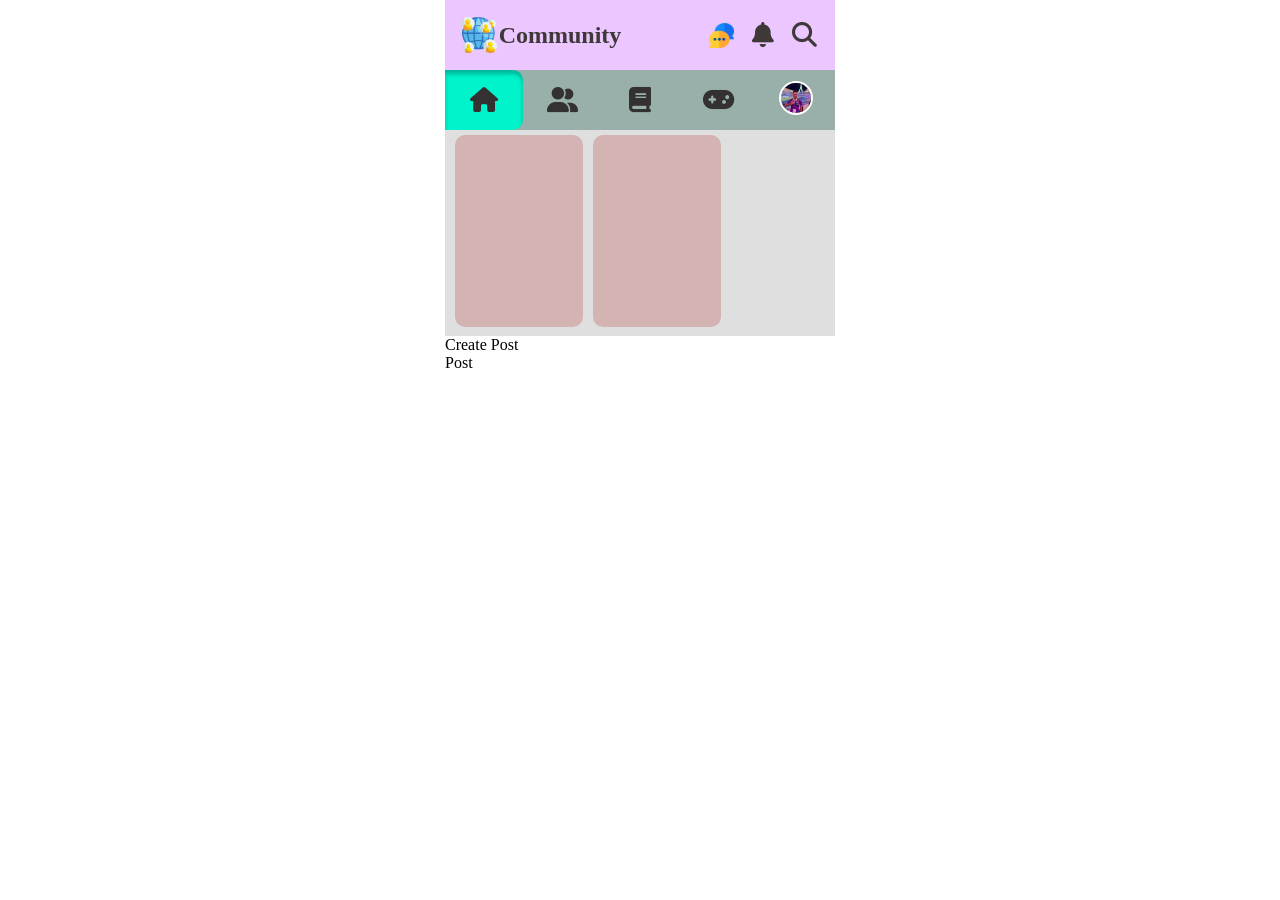
==== home.html @ bd4b965d "Add files via upload" ====
<!DOCTYPE html>
<html lang="en">

<head>
  <meta charset="UTF-8" />
  <meta http-equiv="X-UA-Compatible" content="IE=edge" />
  <meta name="viewport" content="width=device-width, initial-scale=1.0" />
  <title>Home page</title>
  <link rel="icon" href="./assets/images/community.png">
  <link rel="stylesheet" href="./assets/css/main.css">
  <link rel="stylesheet" href="./assets/css/style.css">
  <link rel="preconnect" href="https://fonts.googleapis.com">
  <link rel="preconnect" href="https://fonts.gstatic.com" crossorigin>
  <link href="https://fonts.googleapis.com/css2?family=Anton&display=swap" rel="stylesheet">
  <!-- <script src="https://cdnjs.cloudflare.com/ajax/libs/font-awesome/6.4.0/js/all.min.js" integrity="sha512-fD9DI5bZwQxOi7MhYWnnNPlvXdp/2Pj3XSTRrFs5FQa4mizyGLnJcN6tuvUS6LbmgN1ut+XGSABKvjN0H6Aoow==" crossorigin="anonymous" referrerpolicy="no-referrer"></script> -->
  <link rel="stylesheet" href="https://cdnjs.cloudflare.com/ajax/libs/font-awesome/6.4.0/css/all.min.css"
    integrity="sha512-iecdLmaskl7CVkqkXNQ/ZH/XLlvWZOJyj7Yy7tcenmpD1ypASozpmT/E0iPtmFIB46ZmdtAc9eNBvH0H/ZpiBw=="
    crossorigin="anonymous" referrerpolicy="no-referrer" />
</head>

<body>
  <div class="container">
    <div class="navbar">
      <div class="logo">
        <img src="./assets/images/community.png" alt="" width="40">
        <p>Community</p>
      </div>
      <div class="icon">
        <img src="./assets/images/chat.png" alt="" width="25">
        <i class="fa-solid fa-bell " style="font-size: 25px;"></i>
        <i class="fa-sharp fa-solid fa-magnifying-glass" style="font-size: 25px;"></i>

      </div>
    </div>

    <div class="nav-menu">
      <div class="home">
        <a href="#">
          <i class="fa-solid fa-house "></i>
        </a>
      </div>
      <div>
        <a href="#">
          <i class="fa-solid fa-user-group"></i>
        </a>
      </div>
      <div>
        <a href="#">
          <i class="fa-solid fa-book"></i>
        </a>
      </div>
      <div>
        <a href="#">
          <i class="fa-solid fa-gamepad"></i>
        </a>
      </div>
      <div>
        <a href="#">
          <img src="./assets/images/user.jpg" alt="" width="30">
        </a>
      </div>
    </div>

    <div class="story">
      <div class="me">
        
      </div>
      <div></div>
    
    </div>

    <div class="createPost">
      Create Post
    </div>

    <div class="contain">
      <div class="post">
        Post
      </div>
    </div>

  </div>
</body>

</html>
---- assets/css/style.css ----
body {
  margin: auto;
  width: 390px;
}

body .container {
  width: 390px;
  overflow: hidden;
}

body .container .navbar {
  height: 70px;
  background-color: #EBC6FF;
  display: -webkit-box;
  display: -ms-flexbox;
  display: flex;
  -webkit-box-pack: justify;
      -ms-flex-pack: justify;
          justify-content: space-between;
}

body .container .navbar .logo {
  margin-left: 13.64px;
  display: -webkit-box;
  display: -ms-flexbox;
  display: flex;
  -webkit-box-pack: center;
      -ms-flex-pack: center;
          justify-content: center;
  -webkit-box-align: center;
      -ms-flex-align: center;
          align-items: center;
}

body .container .navbar .logo p {
  color: #3E3838;
  font-size: 24px;
  font-weight: 700;
  font-family: 'Lobster', cursive;
}

body .container .navbar .icon {
  display: -webkit-box;
  display: -ms-flexbox;
  display: flex;
  -webkit-box-pack: center;
      -ms-flex-pack: center;
          justify-content: center;
  -webkit-box-align: center;
      -ms-flex-align: center;
          align-items: center;
}

body .container .navbar .icon i,
body .container .navbar .icon img {
  margin-right: 18px;
  font-weight: bold;
  color: #3E3838;
}

body .container .nav-menu {
  display: -webkit-box;
  display: -ms-flexbox;
  display: flex;
  width: 390px;
  height: 60px;
  background: #98B0A9;
}

body .container .nav-menu .home {
  width: 78px;
  height: 60px;
  background: #00F4CB;
  -webkit-box-shadow: inset 0px 4px 4px rgba(0, 0, 0, 0.25);
          box-shadow: inset 0px 4px 4px rgba(0, 0, 0, 0.25);
  border-radius: 0px 10px 10px 0px;
}

body .container .nav-menu > div {
  width: 78px;
  height: 60px;
  display: -webkit-box;
  display: -ms-flexbox;
  display: flex;
  -webkit-box-align: center;
      -ms-flex-align: center;
          align-items: center;
  -webkit-box-pack: center;
      -ms-flex-pack: center;
          justify-content: center;
}

body .container .nav-menu > div a i {
  font-size: 25px;
  color: #333131;
}

body .container .nav-menu > div a img {
  border-radius: 50%;
  border: 2px solid white;
}

body .container .story {
  height: 206px;
  width: 390px;
  background: #DFDFDF;
  display: -webkit-box;
  display: -ms-flexbox;
  display: flex;
  overflow: hidden;
}

body .container .story div {
  width: 128px;
  height: 192px;
  margin-left: 10px;
  margin-top: 5px;
  border-radius: 10px;
  background: #d4b3b3;
}
/*# sourceMappingURL=style.css.map */
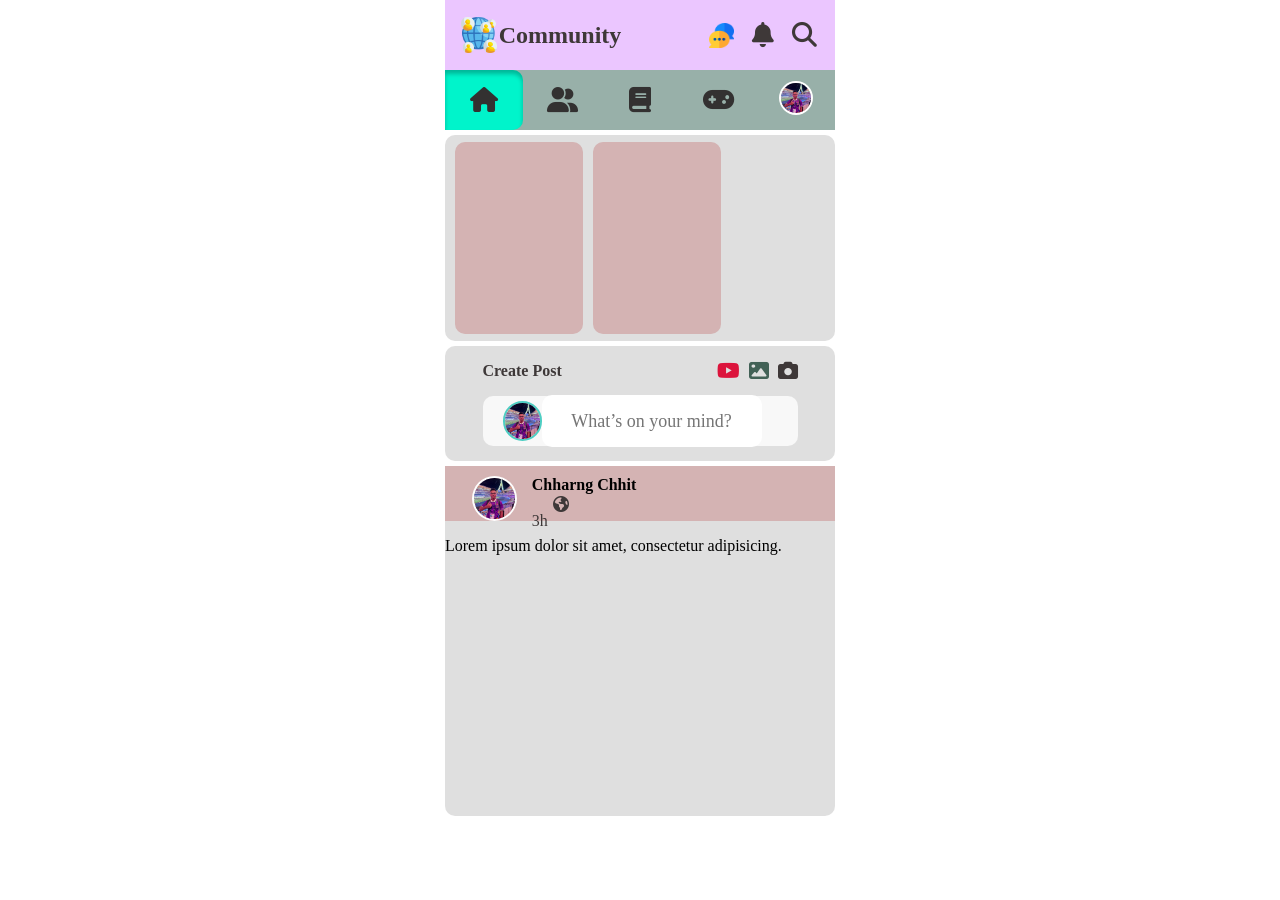
==== commit 400c475b: "more" ====
--- a/home.html
+++ b/home.html
@@ -8,11 +8,9 @@
   <title>Home page</title>
   <link rel="icon" href="./assets/images/community.png">
   <link rel="stylesheet" href="./assets/css/main.css">
-  <link rel="stylesheet" href="./assets/css/style.css">
-  <link rel="preconnect" href="https://fonts.googleapis.com">
+  <link rel="stylesheet" href="/assets/css/style.css">
   <link rel="preconnect" href="https://fonts.gstatic.com" crossorigin>
-  <link href="https://fonts.googleapis.com/css2?family=Anton&display=swap" rel="stylesheet">
-  <!-- <script src="https://cdnjs.cloudflare.com/ajax/libs/font-awesome/6.4.0/js/all.min.js" integrity="sha512-fD9DI5bZwQxOi7MhYWnnNPlvXdp/2Pj3XSTRrFs5FQa4mizyGLnJcN6tuvUS6LbmgN1ut+XGSABKvjN0H6Aoow==" crossorigin="anonymous" referrerpolicy="no-referrer"></script> -->
+  <!-- <link href="https://fonts.googleapis.com/css2?family=Anton&display=swap" rel="stylesheet"> -->
   <link rel="stylesheet" href="https://cdnjs.cloudflare.com/ajax/libs/font-awesome/6.4.0/css/all.min.css"
     integrity="sha512-iecdLmaskl7CVkqkXNQ/ZH/XLlvWZOJyj7Yy7tcenmpD1ypASozpmT/E0iPtmFIB46ZmdtAc9eNBvH0H/ZpiBw=="
     crossorigin="anonymous" referrerpolicy="no-referrer" />
@@ -70,12 +68,38 @@
     </div>
 
     <div class="createPost">
-      Create Post
+      <div class="icon-bar">
+        <p>Create Post</p>
+        <div class="icon">
+          <i class="fa-brands fa-youtube video"></i>
+          <i class="fa-solid fa-image image"></i>
+          <i class="fa-solid fa-camera camera"></i>
+        </div>
+      </div>
+      <div class="new-post">
+          <div class="user">
+            <img src="./assets/images/user.jpg" alt="" width="35">
+            <input type="text" placeholder="What’s on your mind?">
+          </div>
+      </div>
     </div>
 
     <div class="contain">
       <div class="post">
-        Post
+        <div class="profile-user">
+          <img src="./assets/images/user.jpg" alt="" >
+          <div class="name-user">
+            <div class="name">Chharng Chhit</div>
+            <div class="times">
+              <p>3h</p>
+              <i class="fa-solid fa-earth-americas"></i>
+            </div>
+          </div>
+        </div>
+        <div class="post-contain">
+          <p>Lorem ipsum dolor sit amet, consectetur adipisicing.</p>
+
+        </div>
       </div>
     </div>
 
--- a/assets/css/style.css
+++ b/assets/css/style.css
@@ -101,9 +101,11 @@
 }
 
 body .container .story {
+  margin-top: 5px;
   height: 206px;
   width: 390px;
   background: #DFDFDF;
+  border-radius: 10px;
   display: -webkit-box;
   display: -ms-flexbox;
   display: flex;
@@ -114,8 +116,143 @@
   width: 128px;
   height: 192px;
   margin-left: 10px;
+  margin-top: 7px;
+  border-radius: 10px;
+  background: #d4b3b3;
+}
+
+body .container .createPost {
   margin-top: 5px;
-  border-radius: 10px;
-  background: #d4b3b3;
+  width: 390px;
+  height: 115px;
+  background: rgba(217, 217, 217, 0.84);
+  border-radius: 10px;
+  -webkit-box-sizing: border-box;
+          box-sizing: border-box;
+}
+
+body .container .createPost .icon-bar {
+  width: 315px;
+  height: 50px;
+  margin: auto;
+  display: -webkit-box;
+  display: -ms-flexbox;
+  display: flex;
+  -webkit-box-pack: justify;
+      -ms-flex-pack: justify;
+          justify-content: space-between;
+  -webkit-box-align: center;
+      -ms-flex-align: center;
+          align-items: center;
+}
+
+body .container .createPost .icon-bar p {
+  color: #3E3838;
+  font-family: 'Lobster', cursive;
+  font-weight: bold;
+}
+
+body .container .createPost .icon-bar .icon i {
+  font-size: 20px;
+  margin-left: 5px;
+}
+
+body .container .createPost .icon-bar .icon .video {
+  color: crimson;
+}
+
+body .container .createPost .icon-bar .icon .image {
+  color: #426156;
+}
+
+body .container .createPost .icon-bar .icon .camera {
+  color: #3E3838;
+}
+
+body .container .createPost .new-post {
+  width: 315px;
+  height: 50px;
+  margin: auto;
+  background: #F8F8F8;
+  border-radius: 10px;
+  padding: 0;
+}
+
+body .container .createPost .new-post .user {
+  height: 50px;
+  display: -webkit-box;
+  display: -ms-flexbox;
+  display: flex;
+  -webkit-box-align: center;
+      -ms-flex-align: center;
+          align-items: center;
+  -webkit-box-sizing: border-box;
+          box-sizing: border-box;
+  margin-left: 20px;
+}
+
+body .container .createPost .new-post .user img {
+  border-radius: 50%;
+  border: 2px solid #4ecec3;
+}
+
+body .container .createPost .new-post .user input {
+  border: none;
+  font-size: large;
+  font-family: 'Lobster', cursive;
+  height: 50px;
+  cursor: pointer;
+  border-radius: 10px;
+  text-align: center;
+}
+
+body .container .contain .post {
+  margin-top: 5px;
+  width: 390px;
+  height: 350px;
+  background: rgba(217, 217, 217, 0.83);
+  border-radius: 10px;
+}
+
+body .container .contain .post .profile-user {
+  margin-bottom: 10px;
+  height: 55px;
+  background-color: #d4b3b3;
+  display: -webkit-box;
+  display: -ms-flexbox;
+  display: flex;
+}
+
+body .container .contain .post .profile-user img {
+  margin-top: 10px;
+  margin-left: 27px;
+  border-radius: 50%;
+  border: 2px solid #fdfdfd;
+}
+
+body .container .contain .post .profile-user .name-user {
+  margin-left: 15px;
+  margin-top: 10px;
+  -webkit-box-align: center;
+      -ms-flex-align: center;
+          align-items: center;
+}
+
+body .container .contain .post .profile-user .name-user .name {
+  font-weight: 700;
+  font-family: 'Lobster', cursive;
+  cursor: pointer;
+}
+
+body .container .contain .post .profile-user .name-user .times {
+  margin-top: 2px;
+  color: #3E3838;
+  display: -webkit-box;
+  display: -ms-flexbox;
+  display: flex;
+}
+
+body .container .contain .post .profile-user .name-user .times i {
+  margin-left: 5px;
 }
 /*# sourceMappingURL=style.css.map */
